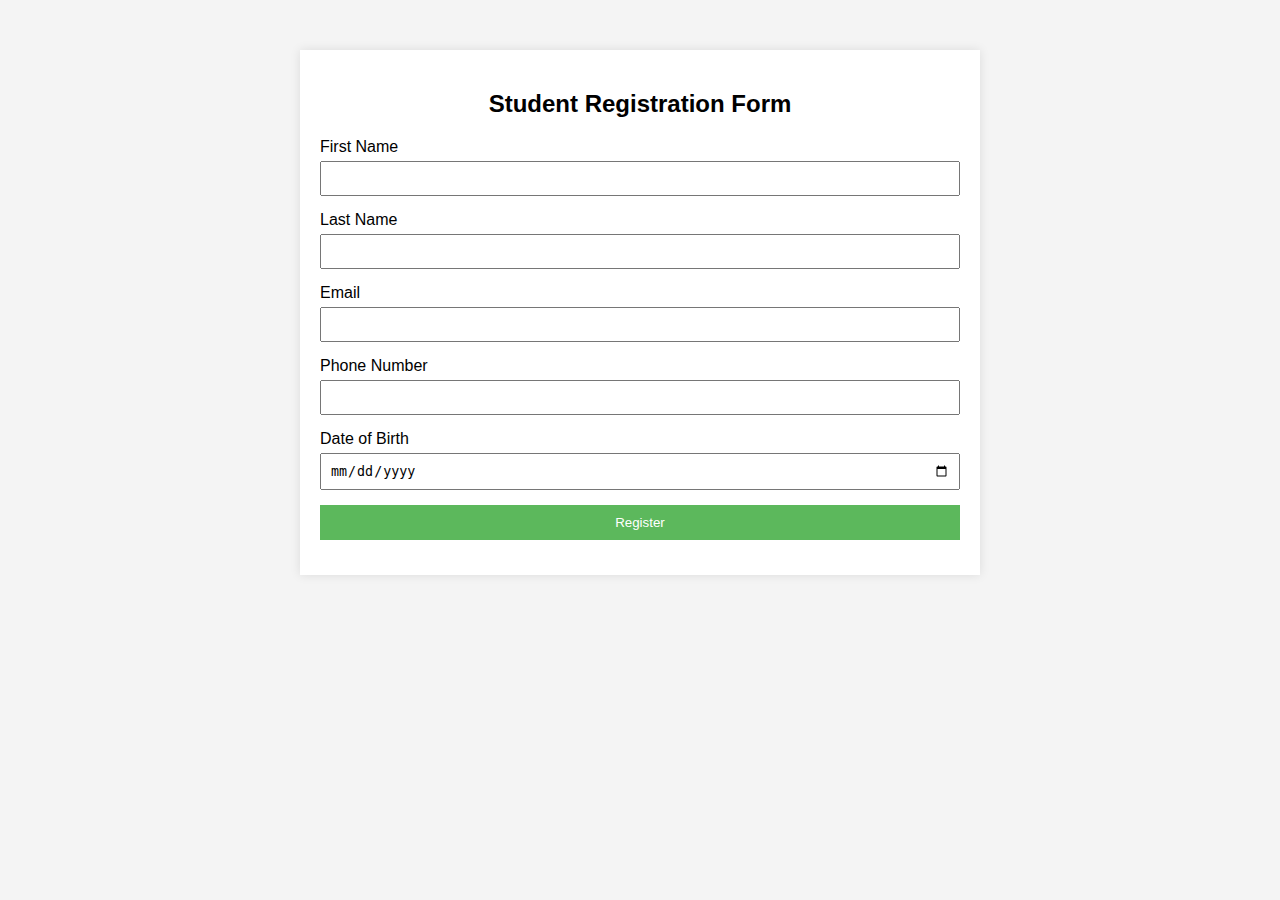
==== html/index.html @ dac1c2b0 "intial commit" ====
<!DOCTYPE html>
<html lang="en">
  <head>
    <meta charset="UTF-8" />
    <meta name="viewport" content="width=device-width, initial-scale=1.0" />
    <title>Student Registration</title>
    <link rel="stylesheet" href="../css/styles.css"/>
  </head>
  <body>
    <div class="container">
      <h2>Student Registration Form</h2>
      <form action="../html/homepage.html" method="post">
        <div class="form-group">
          <label for="firstName">First Name</label>
          <input type="text" id="firstName" name="firstName" required />
        </div>
        <div class="form-group">
          <label for="lastName">Last Name</label>
          <input type="text" id="lastName" name="lastName" required />
        </div>
        <div class="form-group">
          <label for="email">Email</label>
          <input type="email" id="email" name="email" required />
        </div>
        <div class="form-group">
          <label for="phone">Phone Number</label>
          <input type="tel" id="phone" name="phone" required />
        </div>
        <div class="form-group">
          <label for="dob">Date of Birth</label>
          <input type="date" id="dob" name="dob" required />
        </div>
        <div class="form-group">
          <button type="submit">Register</button>
        </div>
      </form>
    </div>
    <script src="../js/bahran.js"></script>
  </body>
</html>
---- css/styles.css ----
body {
    font-family: Arial, sans-serif;
    background-color: #f4f4f4;
    margin: 0;
    padding: 0;
}

.container {
    width: 50%;
    margin: 50px auto;
    background: #fff;
    padding: 20px;
    box-shadow: 0 0 10px rgba(0, 0, 0, 0.1);
}

h2 {
    text-align: center;
    margin-bottom: 20px;
}

.form-group {
    margin-bottom: 15px;
}

.form-group label {
    display: block;
    margin-bottom: 5px;
}

.form-group input {
    width: 100%;
    padding: 8px;
    box-sizing: border-box;
}

button {
    display: block;
    width: 100%;
    padding: 10px;
    background: #5cb85c;
    color: #fff;
    border: none;
    cursor: pointer;
}

button:hover {
    background: #4cae4c;
}
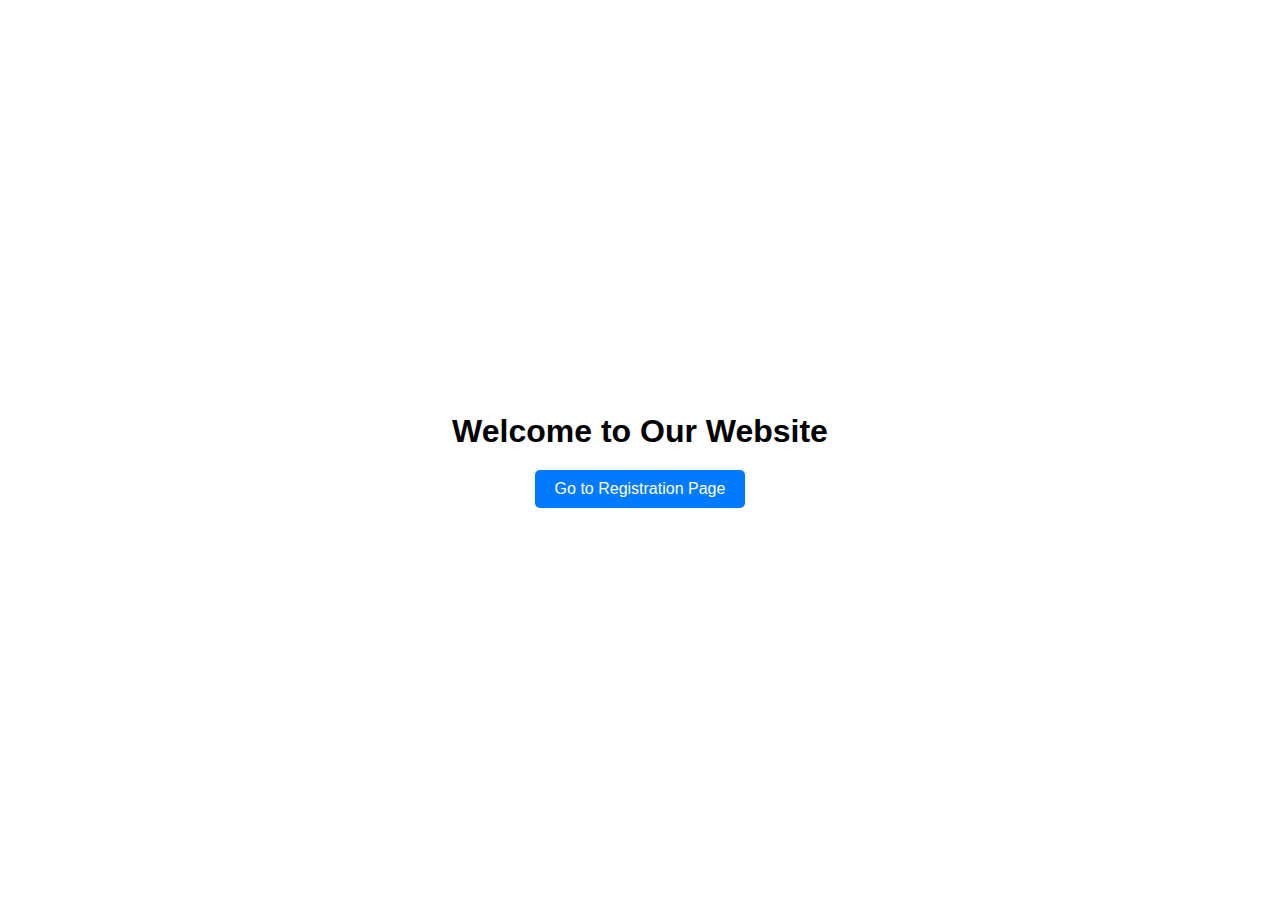
==== commit 060c60f6: "Initial commit" ====
--- a/html/index.html
+++ b/html/index.html
@@ -3,38 +3,47 @@
   <head>
     <meta charset="UTF-8" />
     <meta name="viewport" content="width=device-width, initial-scale=1.0" />
-    <title>Student Registration</title>
-    <link rel="stylesheet" href="../css/styles.css"/>
+    <title>Welcome Page</title>
+    <style>
+      body {
+        background-image: url("../images/background.jpg");
+        background-size: cover;
+        display: flex;
+        justify-content: center;
+        align-items: center;
+        height: 100vh;
+        margin: 0;
+        font-family: Arial, sans-serif;
+      }
+      .welcome-container {
+        text-align: center;
+        background-color: rgba(255, 255, 255, 0.8);
+        padding: 20px;
+        border-radius: 10px;
+      }
+      .welcome-container h1 {
+        margin-bottom: 20px;
+      }
+      .welcome-container button {
+        padding: 10px 20px;
+        font-size: 16px;
+        cursor: pointer;
+        border: none;
+        border-radius: 5px;
+        background-color: #007bff;
+        color: white;
+      }
+      .welcome-container button:hover {
+        background-color: #0056b3;
+      }
+    </style>
   </head>
   <body>
-    <div class="container">
-      <h2>Student Registration Form</h2>
-      <form action="../html/homepage.html" method="post">
-        <div class="form-group">
-          <label for="firstName">First Name</label>
-          <input type="text" id="firstName" name="firstName" required />
-        </div>
-        <div class="form-group">
-          <label for="lastName">Last Name</label>
-          <input type="text" id="lastName" name="lastName" required />
-        </div>
-        <div class="form-group">
-          <label for="email">Email</label>
-          <input type="email" id="email" name="email" required />
-        </div>
-        <div class="form-group">
-          <label for="phone">Phone Number</label>
-          <input type="tel" id="phone" name="phone" required />
-        </div>
-        <div class="form-group">
-          <label for="dob">Date of Birth</label>
-          <input type="date" id="dob" name="dob" required />
-        </div>
-        <div class="form-group">
-          <button type="submit">Register</button>
-        </div>
-      </form>
+    <div class="welcome-container">
+      <h1>Welcome to Our Website</h1>
+      <button onclick="location.href='../html/first.html'">
+        Go to Registration Page
+      </button>
     </div>
-    <script src="../js/bahran.js"></script>
   </body>
-</html>+</html>
